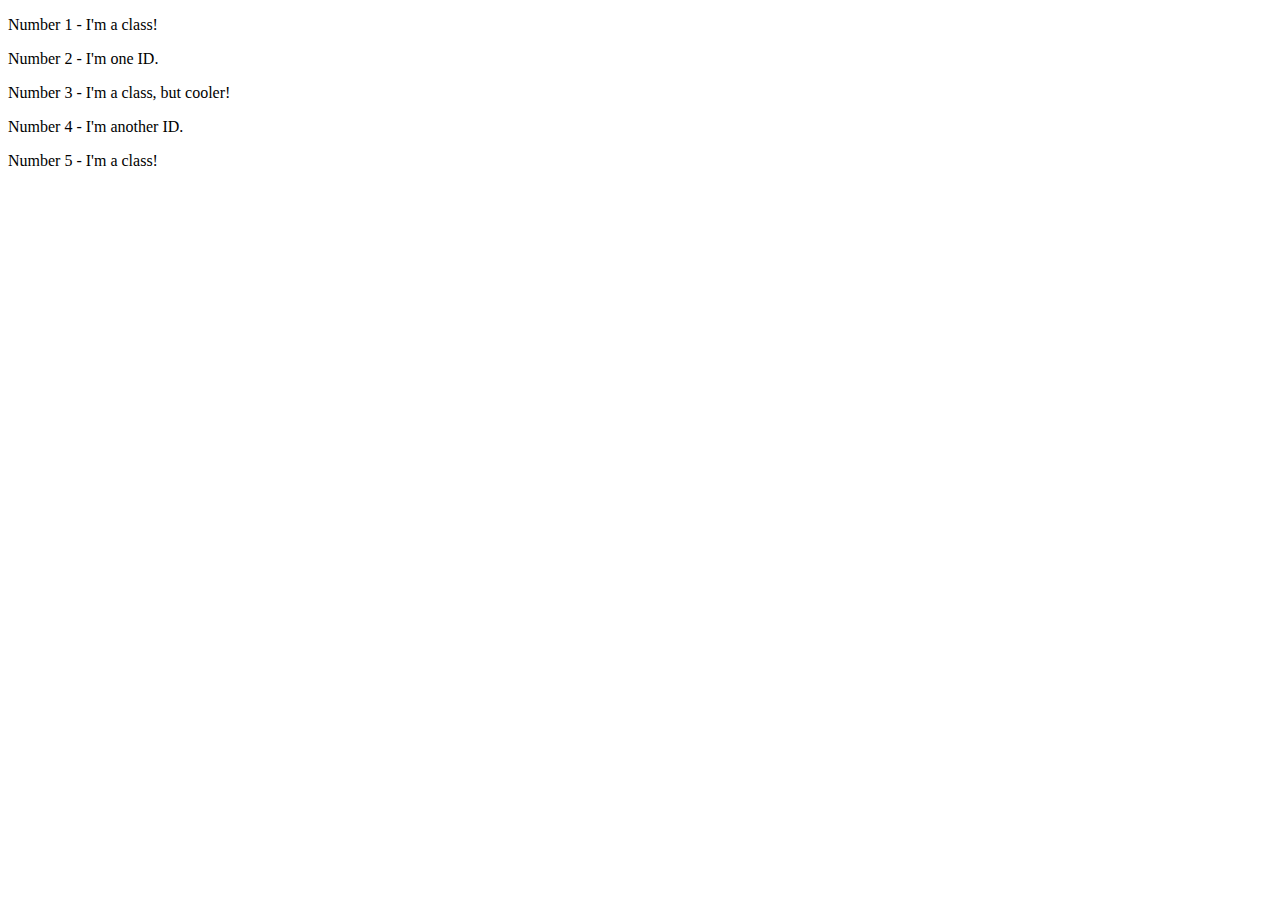
==== foundations/02-class-id-selectors/index.html @ c6eb0047 "Adding classes & IDs" ====
<!DOCTYPE html>
<html lang="en">
  <head>
    <meta charset="UTF-8">
    <meta http-equiv="X-UA-Compatible" content="IE=edge">
    <meta name="viewport" content="width=device-width, initial-scale=1.0">
    <title>Class and ID Selectors</title>
    <link rel="stylesheet" href="style.css">
  </head>
  <body>
    <p class="odd">Number 1 - I'm a class!</p>
    <div id="3">Number 2 - I'm one ID.</div>
    <p class="odd oddingtong">Number 3 - I'm a class, but cooler!</p>
    <div id="4">Number 4 - I'm another ID.</div>
    <p class="odd">Number 5 - I'm a class!</p>
  </body>
</html>
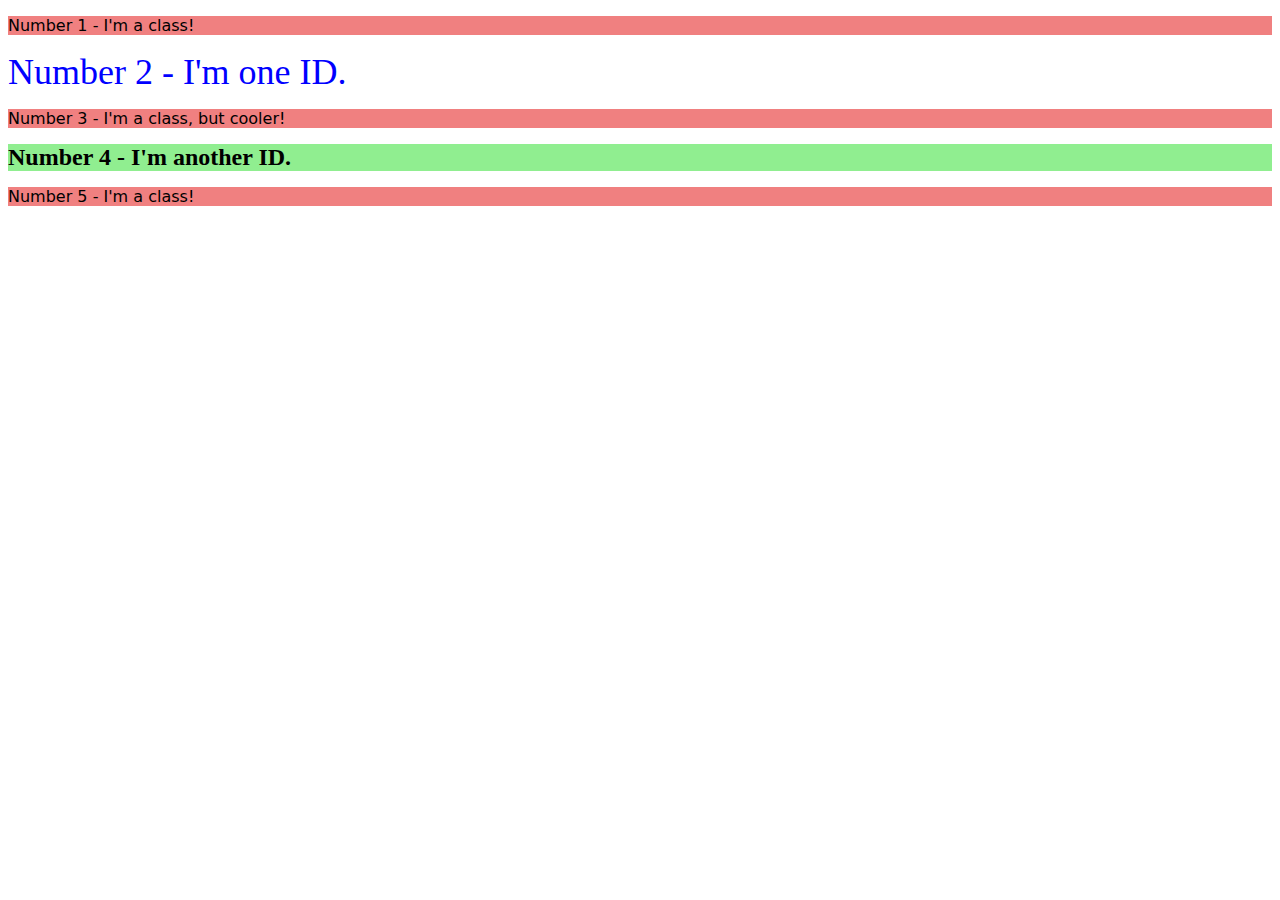
==== commit eb4a579a: "fixing name convention & classes" ====
--- a/foundations/02-class-id-selectors/index.html
+++ b/foundations/02-class-id-selectors/index.html
@@ -9,9 +9,9 @@
   </head>
   <body>
     <p class="odd">Number 1 - I'm a class!</p>
-    <div id="3">Number 2 - I'm one ID.</div>
+    <div id="two">Number 2 - I'm one ID.</div>
     <p class="odd oddingtong">Number 3 - I'm a class, but cooler!</p>
-    <div id="4">Number 4 - I'm another ID.</div>
+    <div id="four">Number 4 - I'm another ID.</div>
     <p class="odd">Number 5 - I'm a class!</p>
   </body>
 </html>--- a/foundations/02-class-id-selectors/style.css
+++ b/foundations/02-class-id-selectors/style.css
@@ -0,0 +1,19 @@
+.odd  {
+    background-color: lightcoral;
+    font-family: Verdana, "DejaVu Sans", sans-serif;
+}
+
+.oddington {
+    font-size: 24px;
+}
+
+#two {
+    color: blue;
+    font-size: 36px;
+}
+
+#four {
+    background-color: lightgreen;
+    font-size: 24px;
+    font-weight: bold;
+}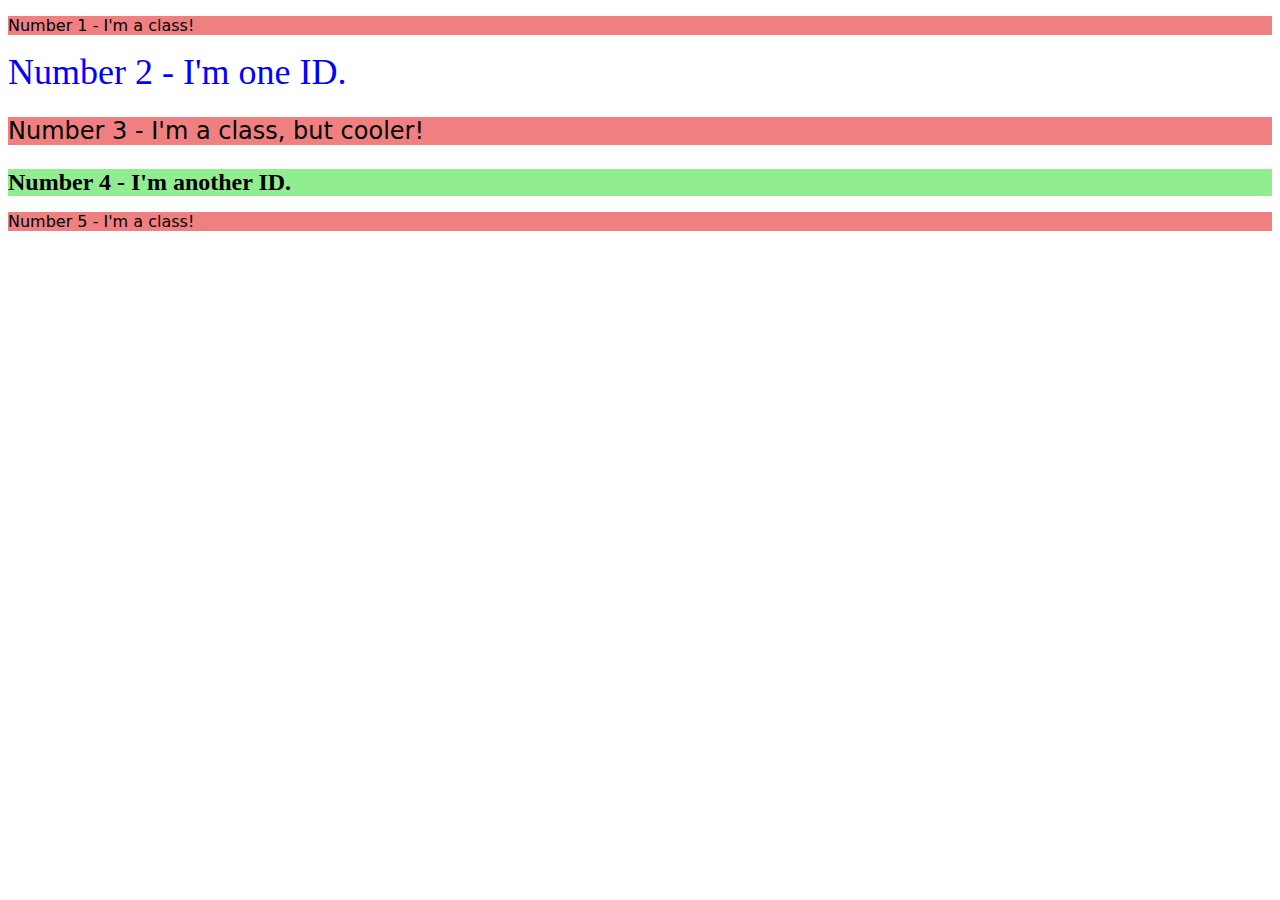
==== commit 04bf71ef: "fix spelling of class" ====
--- a/foundations/02-class-id-selectors/index.html
+++ b/foundations/02-class-id-selectors/index.html
@@ -10,7 +10,7 @@
   <body>
     <p class="odd">Number 1 - I'm a class!</p>
     <div id="two">Number 2 - I'm one ID.</div>
-    <p class="odd oddingtong">Number 3 - I'm a class, but cooler!</p>
+    <p class="odd oddington">Number 3 - I'm a class, but cooler!</p>
     <div id="four">Number 4 - I'm another ID.</div>
     <p class="odd">Number 5 - I'm a class!</p>
   </body>
